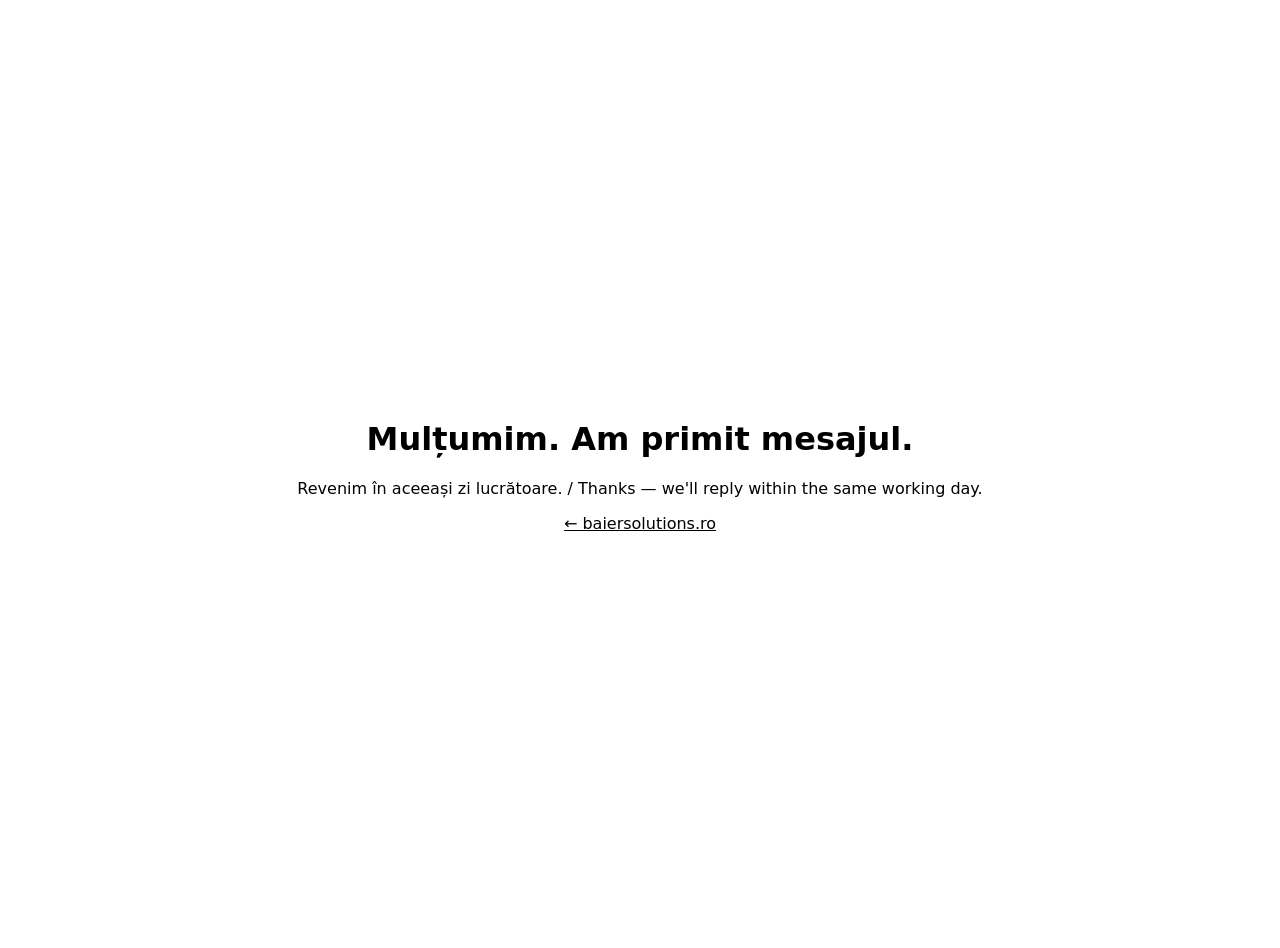
==== multumim.html @ e68c233a "Site + shared blog (built from Supabase at deploy) Co-Authored-By: Claude Fable 5.1 <noreply@anthrop" ====
<!doctype html><html lang="ro"><head><meta charset="utf-8"><meta name="viewport" content="width=device-width,initial-scale=1"><title>Mulțumim — Baier Solutions</title>
<style>body{font-family:system-ui,sans-serif;display:grid;place-items:center;min-height:100vh;margin:0;text-align:center;padding:24px}h1{font-size:32px}a{color:#000}</style></head>
<body><div><h1>Mulțumim. Am primit mesajul.</h1><p>Revenim în aceeași zi lucrătoare. / Thanks — we'll reply within the same working day.</p><p><a href="/">← baiersolutions.ro</a></p></div></body></html>
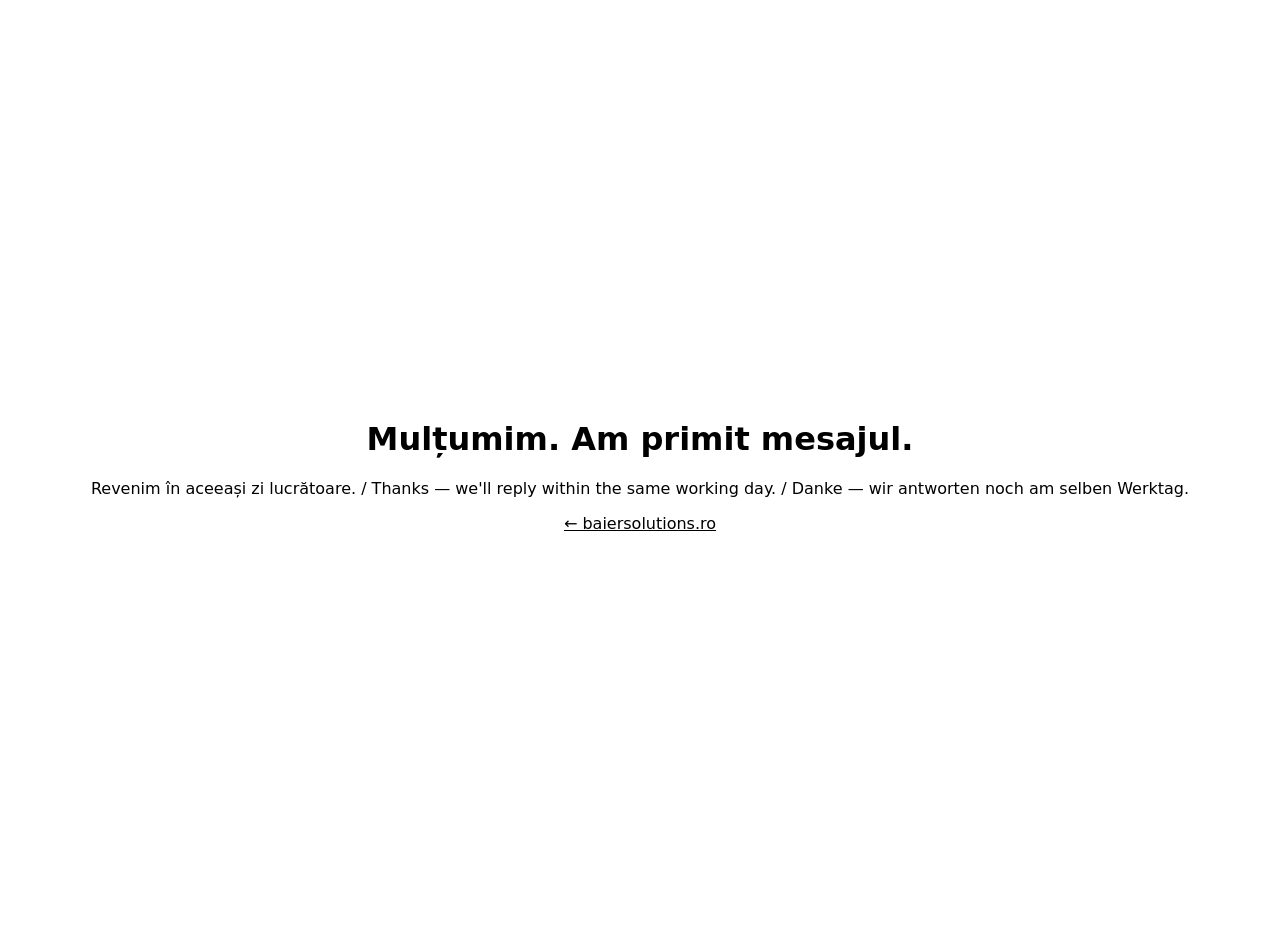
==== commit c3318729: "Add German (DE) version: RO/EN/DE language toggle Full German translation of the site, added as a th" ====
--- a/multumim.html
+++ b/multumim.html
@@ -1,3 +1,3 @@
 <!doctype html><html lang="ro"><head><meta charset="utf-8"><meta name="viewport" content="width=device-width,initial-scale=1"><title>Mulțumim — Baier Solutions</title>
 <style>body{font-family:system-ui,sans-serif;display:grid;place-items:center;min-height:100vh;margin:0;text-align:center;padding:24px}h1{font-size:32px}a{color:#000}</style></head>
-<body><div><h1>Mulțumim. Am primit mesajul.</h1><p>Revenim în aceeași zi lucrătoare. / Thanks — we'll reply within the same working day.</p><p><a href="/">← baiersolutions.ro</a></p></div></body></html>
+<body><div><h1>Mulțumim. Am primit mesajul.</h1><p>Revenim în aceeași zi lucrătoare. / Thanks — we'll reply within the same working day. / Danke — wir antworten noch am selben Werktag.</p><p><a href="/">← baiersolutions.ro</a></p></div></body></html>
